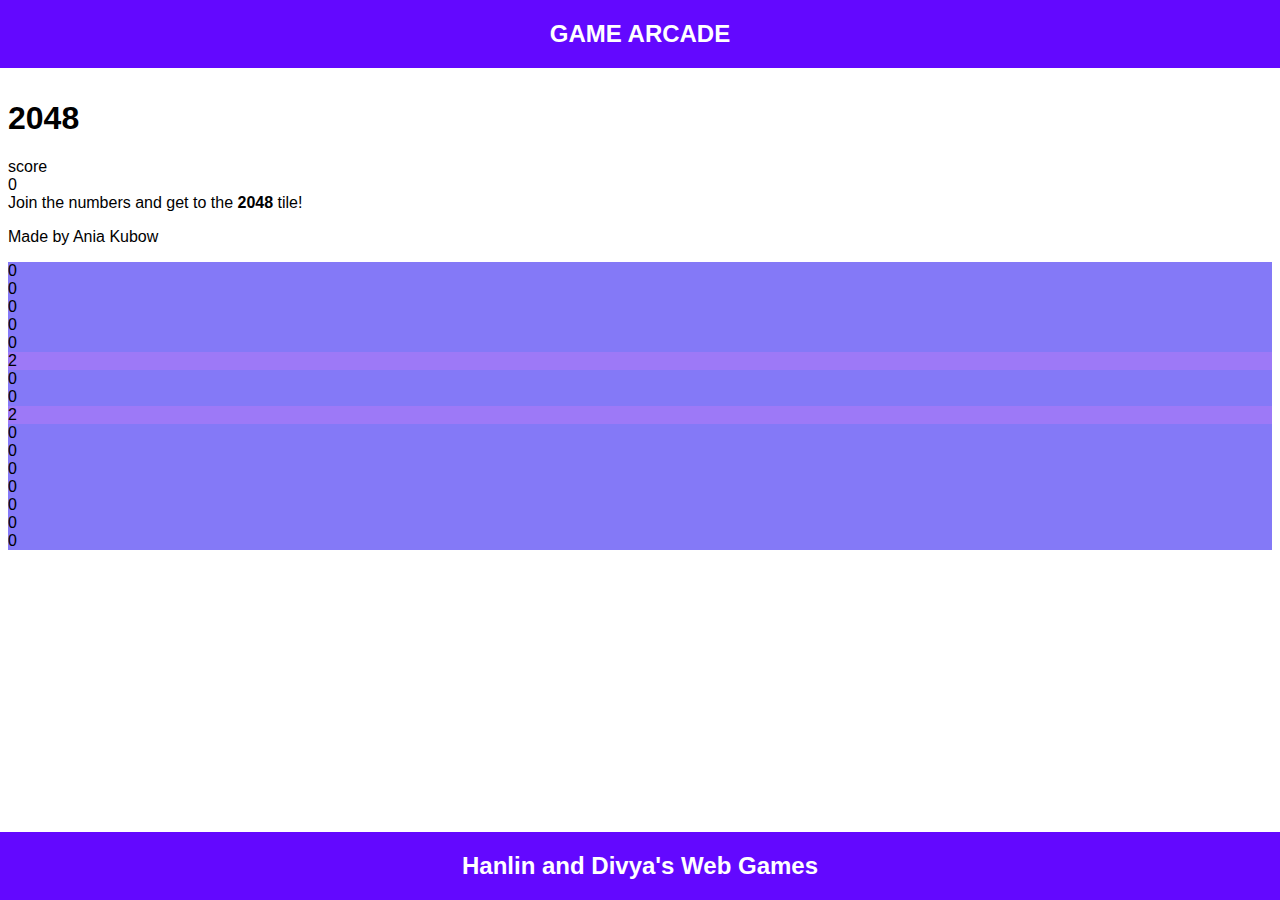
==== 2048/2048.html @ 71f0ded7 "more edits and refacctoring" ====
<!DOCTYPE html>
<html lang="en" dir="ltr">
  <head>
    <meta charset="utf-8">
    <title>2048</title>
    <link rel="stylesheet" href="2048.css">
    <link rel="stylesheet" href="../style.css">
    <script src="2048.js" charset="utf-8"></script>
  </head>
  <body>
    <div id="top-bar">
      <h2>GAME ARCADE</h2>
    </div>
    <div class="container">
      <div class="info">
        <h1>2048</h1>
        <div class="score-container">
          <div class="score-title">score</div>
          <span id="score">0</span>
        </div>
      </div>
      <span id="result">Join the numbers and get to the <b>2048</b> tile!</span>
      <p>Made by Ania Kubow</p>
      <div class="grid"></div>
    </div>
    <div id="bottom-bar">
      <h2>Hanlin and Divya's Web Games</h2>
    </div>

  </body>
</html>
---- style.css ----
body {
    font-family: 'Segoe UI', Roboto, Oxygen, Ubuntu, Cantarell, 'Open Sans', 'Helvetica Neue', sans-serif;
    margin-top: 100px;
}

#top-bar {
    display: flex;
    background-color: rgb(99, 8, 255);
    position: fixed;
    width: 100%;
    top: 0;
    left: 0;
    z-index: 1;
    margin-bottom: 10px;
    justify-content: center;
}

h2 {
    color: white;
}

#site {
    display: flex;
    flex-wrap: wrap;
    justify-content: center;
    width: 70%;
    margin: 0 auto;
}

#bottom-bar {
    display: flex;
    background-color: rgb(99, 8, 255);
    position: fixed;
    width: 100%;
    bottom: 0;
    left: 0;
    z-index: 1;
    margin-top: 10px;
    justify-content: center;
}

.game-tile {
    display: flex;
    flex: 0 0 calc(33.33% - 20px);
    flex-direction: column;
    width: 100%;
    text-align: center;
    border-style: solid;
    border-width: 1px;
    border-radius: 10px;
    margin: 10px;
    background-color: rgb(73, 252, 100);
    color: rgb(73, 49, 255);
}
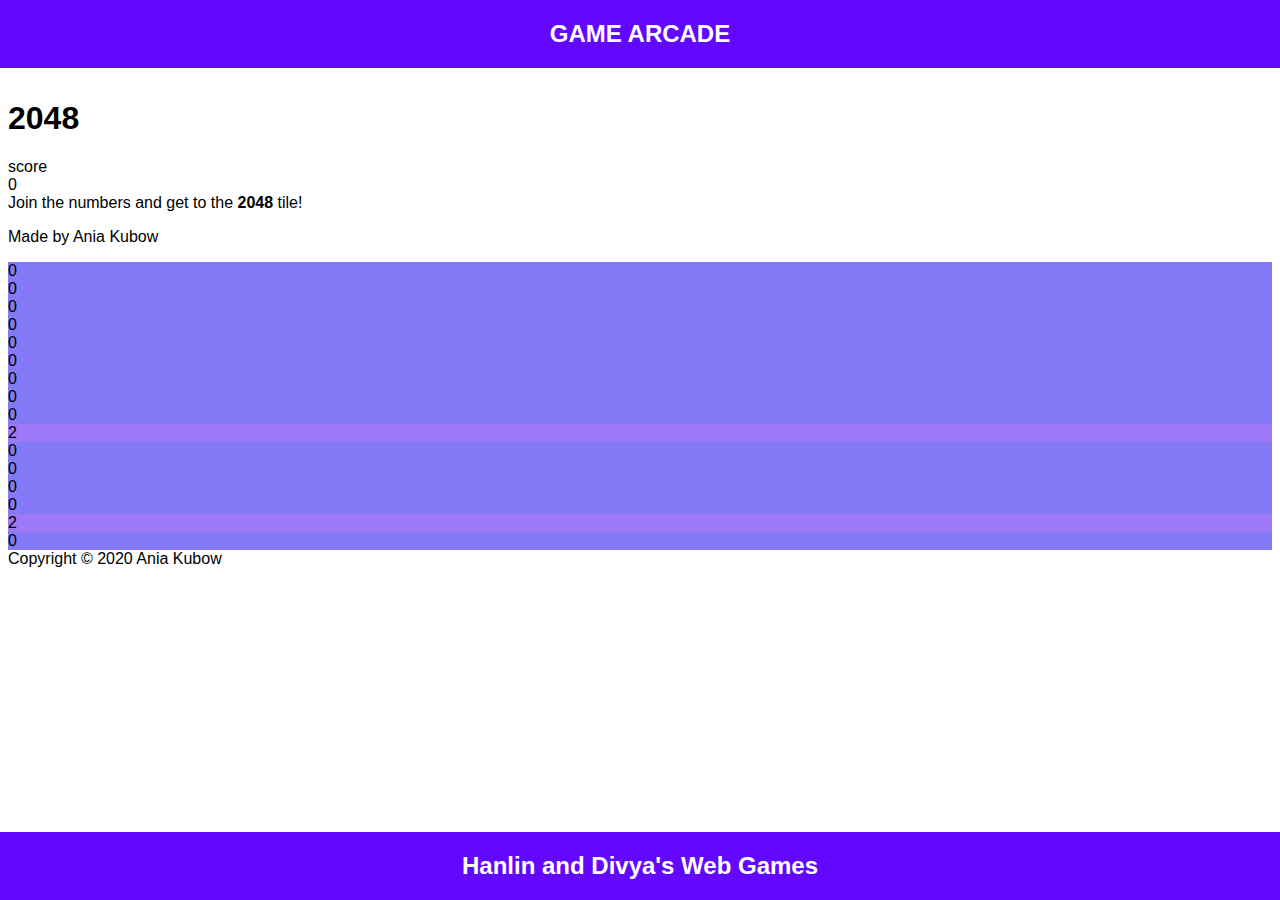
==== commit a5f1bc45: "Merge branch 'main' of https://github.com/goldenfries100/162-hw2" ====
--- a/2048/2048.html
+++ b/2048/2048.html
@@ -22,6 +22,7 @@
       <span id="result">Join the numbers and get to the <b>2048</b> tile!</span>
       <p>Made by Ania Kubow</p>
       <div class="grid"></div>
+      <div>Copyright &copy; 2020 Ania Kubow</div>
     </div>
     <div id="bottom-bar">
       <h2>Hanlin and Divya's Web Games</h2>
